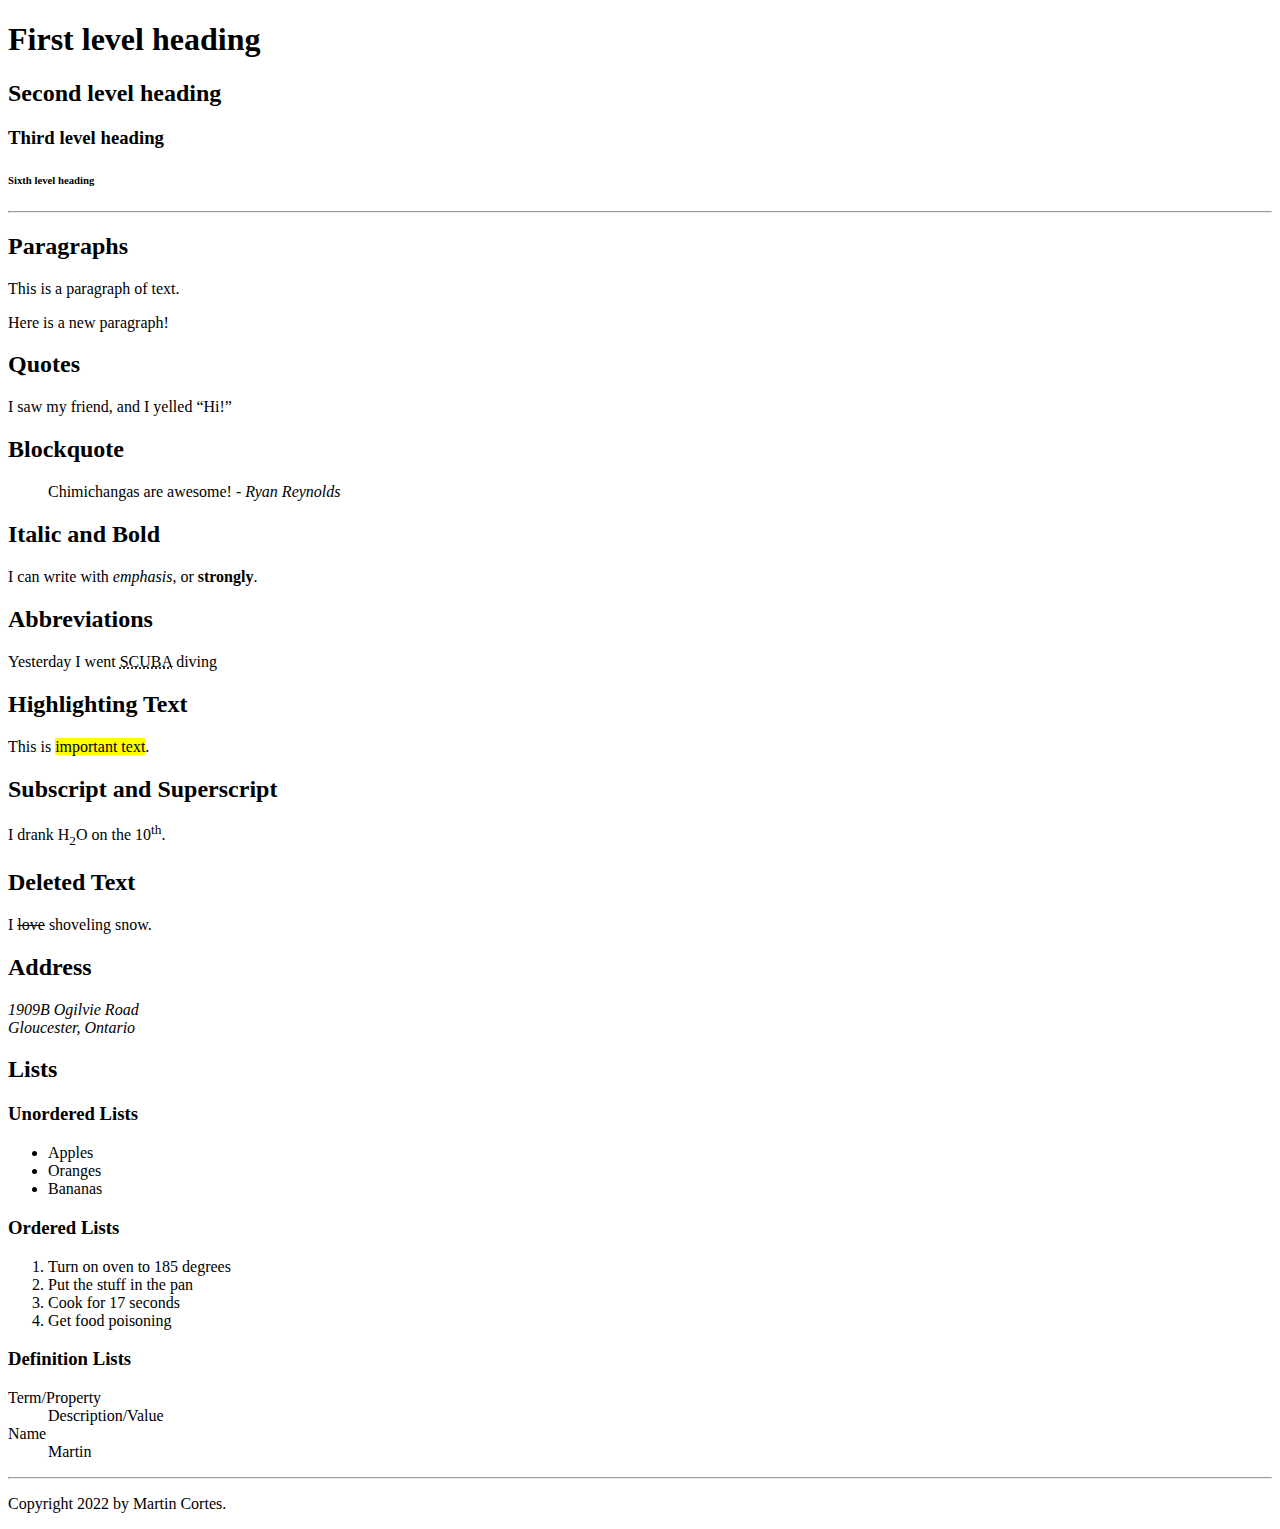
==== index.html @ 68d295d1 "Creates index.html" ====
<!DOCTYPE html>
<html>
    <head>
        <title>MTM6130 HTML Demo</title>
    </head>
    <body>
        <header>
            <h1>First level heading</h1>
            <h2>Second level heading</h2>
            <h3>Third level heading</h3>
            <h6>Sixth level heading</h6>
        </header>
        <hr>
        <main>
            <h2>Paragraphs</h2>
            <p>This is a paragraph of text.</p>
            <p>Here is a new paragraph!</p>

            <h2>Quotes</h2>
            <p>I saw my friend, and I yelled <q>Hi!</q></p>

            <h2>Blockquote</h2>
            <blockquote>
                Chimichangas are awesome!
                <cite>- Ryan Reynolds</cite>
            </blockquote>

            <h2>Italic and Bold</h2>
            <p>I can write with <em>emphasis</em>, or <strong>strongly</strong>.</p>

            <h2>Abbreviations</h2>
            <p>Yesterday I went <abbr title= "Self Contained Underwater Breathing Apparatus">SCUBA</abbr> diving</p>

            <h2>Highlighting Text</h2>
            <p>This is <mark>important text</mark>.</p>

            <h2>Subscript and Superscript</h2>
            <p>I drank H<sub>2</sub>O on the 10<sup>th</sup>.</p>

            <h2>Deleted Text</h2>
            <p>I <del>love</del> shoveling snow.</p>

            <h2>Address</h2>
            <Address>
                1909B Ogilvie Road<br>
                Gloucester, Ontario
            </Address>

        </main>
        <section>
            <h2>Lists</h2>
            <h3>Unordered Lists</h3>
            <ul>
                <li>Apples</li>
                <li>Oranges</li>
                <li>Bananas</li>
            </ul>
            <h3>Ordered Lists</h3>
            <ol>
                <li>Turn on oven to 185 degrees</li>
                <li>Put the stuff in the pan</li>
                <li>Cook for 17 seconds</li>
                <li>Get food poisoning</li>
            </ol>
            <h3>Definition Lists</h3>
            <dl>
                <dt>Term/Property</dt>
                <dd>Description/Value</dd>

                <dt>Name</dt>
                <dd>Martin</dd>
            </dl>

        </section>
        <hr>
        <footer>
            <p>Copyright 2022 by Martin Cortes.</p>
        </footer>
    </body>
</html>
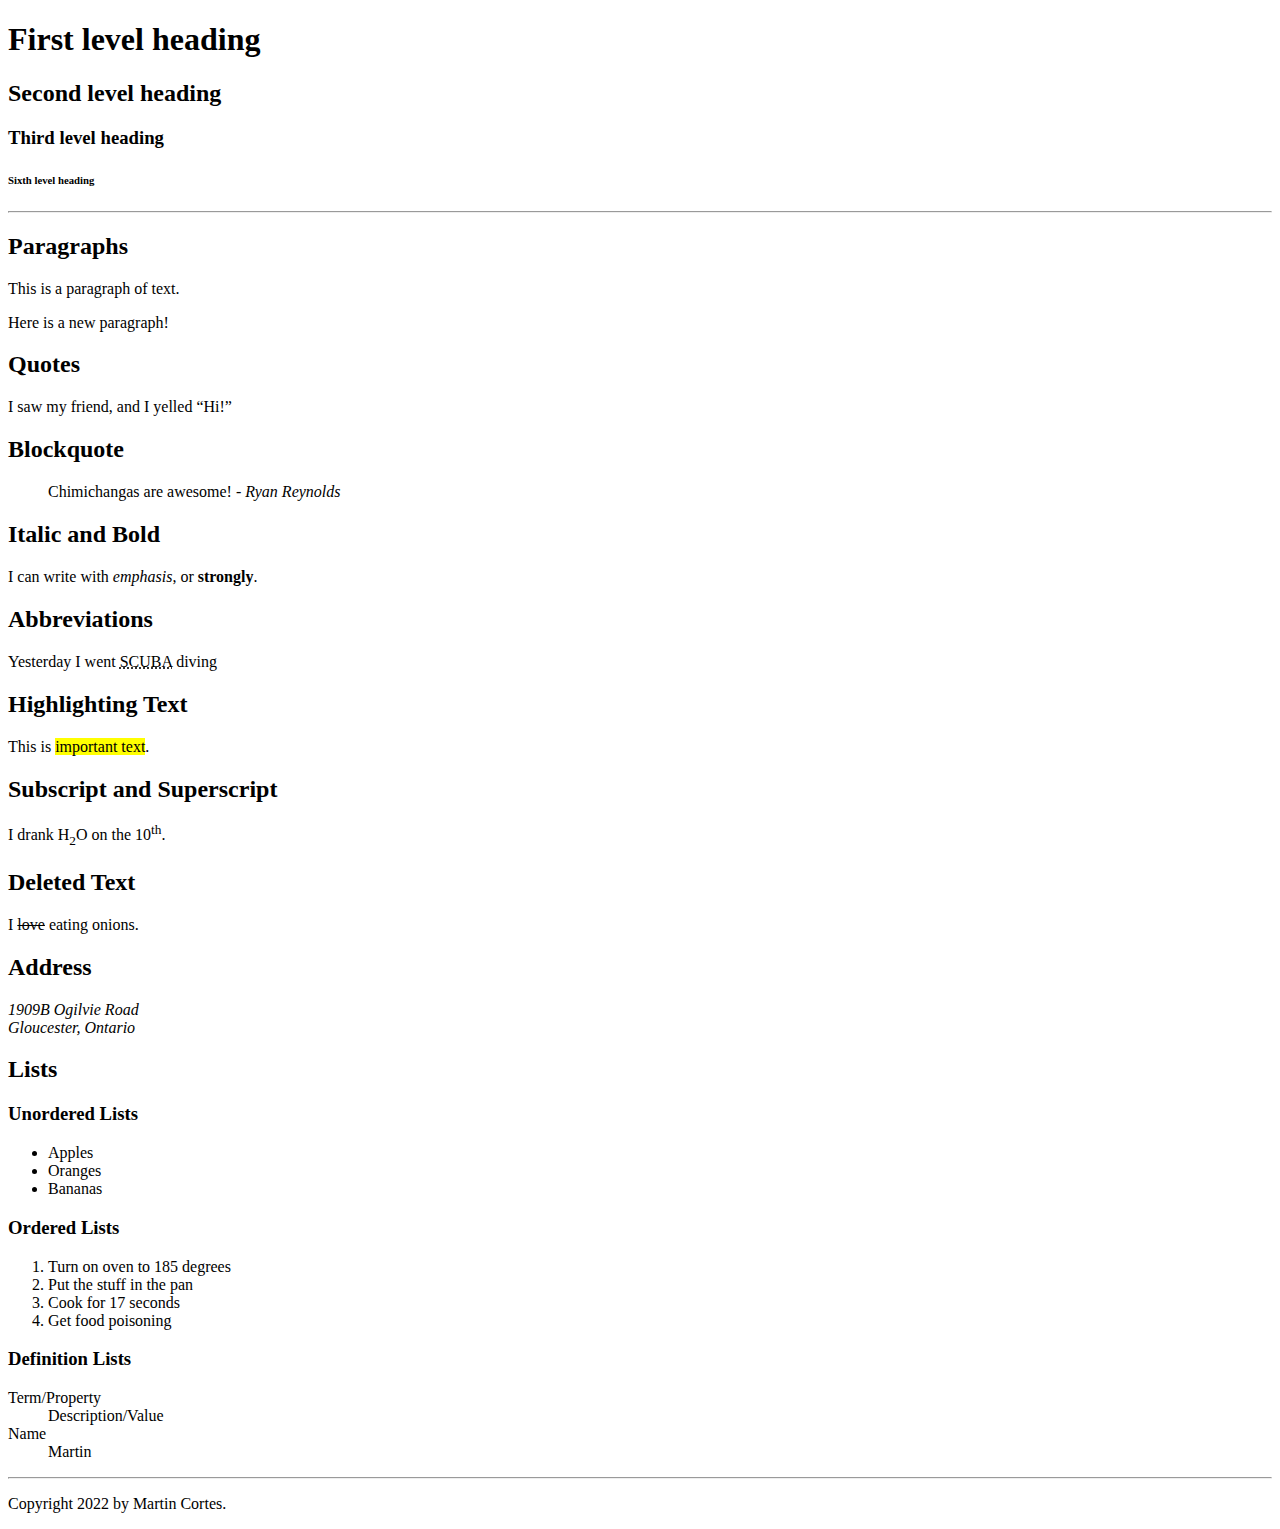
==== commit 32813cd6: "Changes "Shoveling snow" to "Eating onions"" ====
--- a/index.html
+++ b/index.html
@@ -38,7 +38,7 @@
             <p>I drank H<sub>2</sub>O on the 10<sup>th</sup>.</p>
 
             <h2>Deleted Text</h2>
-            <p>I <del>love</del> shoveling snow.</p>
+            <p>I <del>love</del> eating onions.</p>
 
             <h2>Address</h2>
             <Address>
